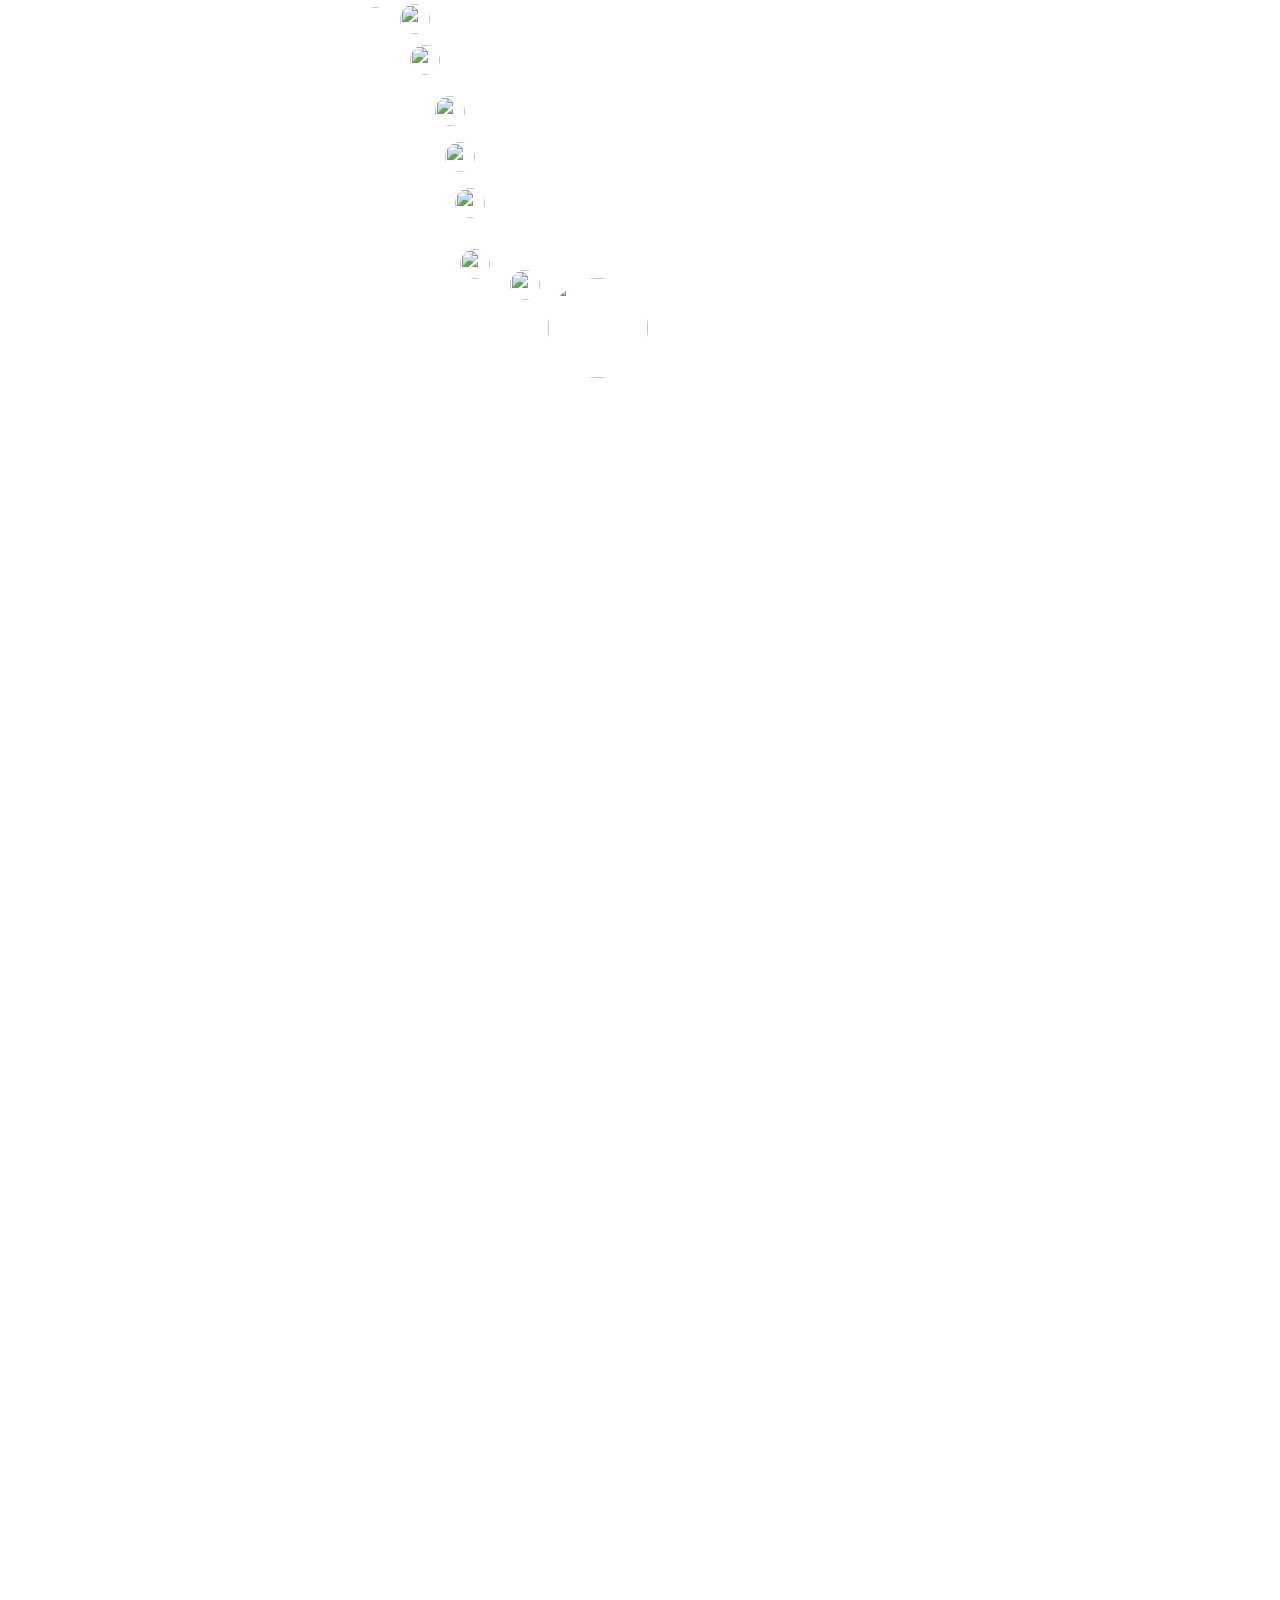
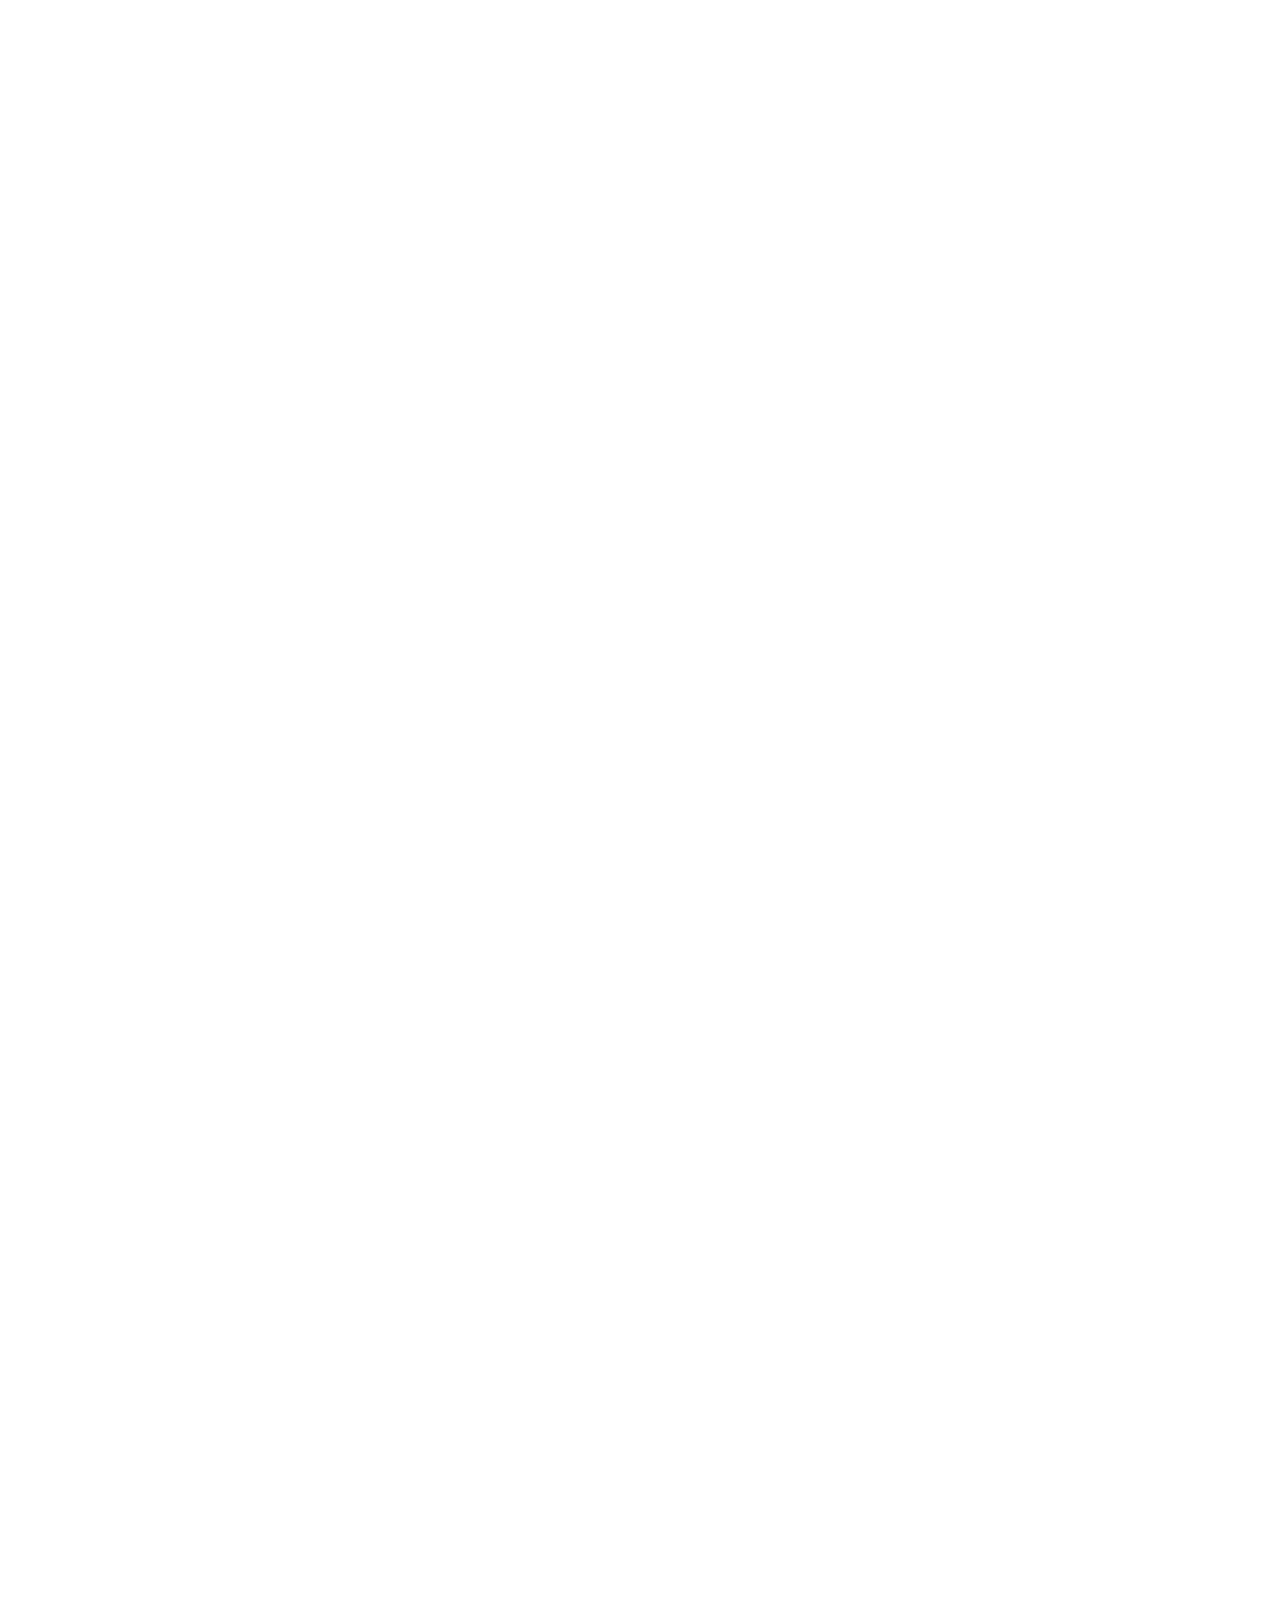
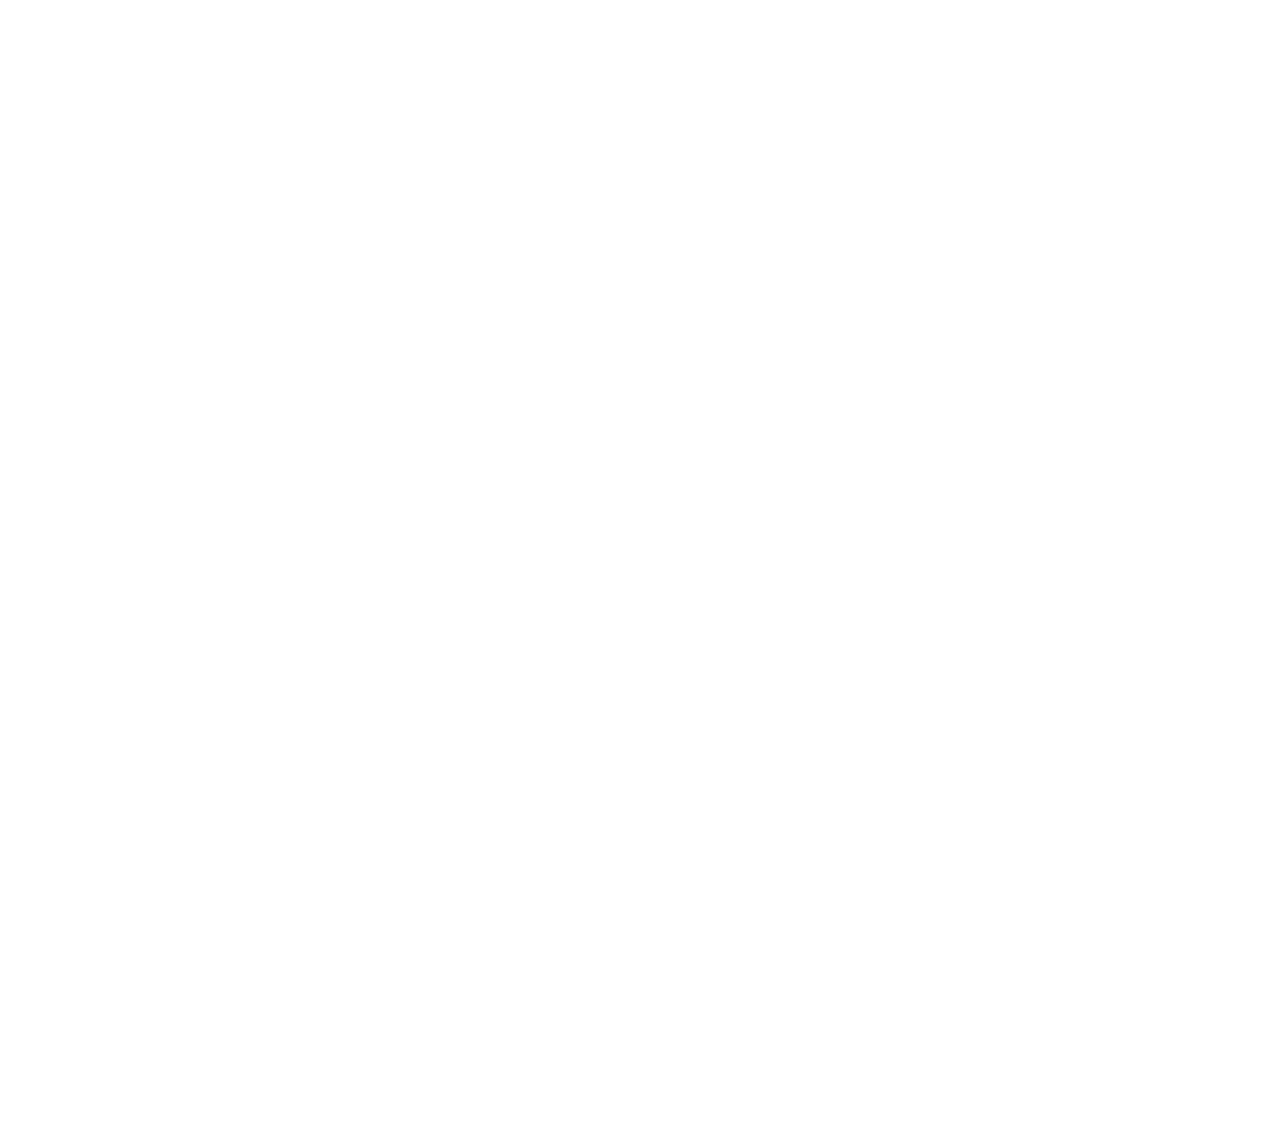
==== webassign/solarassign/solar.html @ 7f700b1b "Add files via upload" ====
<!DOCTYPE html>
<html lang="en">
<head>
    <meta charset="UTF-8">
    <meta name="viewport" content="width=device-width, initial-scale=1.0">
    <title>Solar System</title>
    <style>
        body{
           background-image: url("https://wallpapercave.com/wp/wp5984568.jpg");
           background-size: contain;
           background-repeat: no-repeat;
        }
        .sun{
            border-radius: 50%;
            height: 100px;
            width: 100px;
            position: relative;
            top: 270px;
            left: 540px;
        }

        #sunimg{
            height: 100px;
            width: 100px;
            border-radius: 50%;
        }

        .mercury{
            height: 120px;
            width: 190px;
            border: 2px solid rgba(255, 255, 255, 0.562);
            position: relative;
            top: 150px;
            left: 500px;
            border-radius: 50%;
            animation-name: roatate;
            animation-duration: 7s;
            animation-iteration-count: infinite;
            animation-timing-function: linear;
        }

            @keyframes roatate {
                from{

                }
                to{
                    transform: rotate(360deg);
                }
                
            } 

        #merimg{
            height: 30px;
            width: 30px;
            border-radius: 50%;
            position: relative;
            top: 10px;
 
        }

        .venus{
            height: 180px;
            width: 280px;
            border-radius: 50%;
            border: 2px solid rgba(255, 255, 255, 0.562);
            position: relative;
           bottom: 15px;
            left: 450px;
            animation-name: roatate;
            animation-duration: 7s;
            animation-iteration-count: infinite;
            animation-timing-function: linear;
        }

        #venimg{
            height: 30px;
            width: 30px;
            border-radius: 50%;
            position: relative;
            top: 30px;
        }

        .earth{
            height: 270px;
            width: 370px;
            border-radius: 50%;
            border: 2px solid rgba(255, 255, 255, 0.562);
            position: relative;
            bottom: 250px;
            left: 400px;
            animation-name: roatate;
            animation-duration: 7s;
            animation-iteration-count: infinite;
            animation-timing-function: linear;
        }
    
        #earimg{
            height: 30px;
            width: 30px;
            border-radius: 50%;
            position: relative;
            left: 45px;
            top: 20px;
        }

        .mars{
            height: 370px;
            width: 440px;
            border-radius: 50%;
            border: 2px solid rgba(255, 255, 255, 0.562);
            position: relative;
           bottom: 570px;
            left: 370px;
            animation-name: roatate;
            animation-duration: 7s;
            animation-iteration-count: infinite;
            animation-timing-function: linear; 
        }

        #marimg{
            height: 30px;
            width: 30px;
            border-radius: 50%;
            position: relative;
            top: 20px;
            left: 65px;
        }

        .jupiter{
            height: 450px;
            width: 520px;
            border-radius: 50%;
            border: 2px solid rgba(255, 255, 255, 0.562);
            position: relative;
           bottom: 990px;
            left: 320px;
            animation-name: roatate;
            animation-duration: 7s;
            animation-iteration-count: infinite;
            animation-timing-function: linear; 
        }
        
        #jupimg{
            height: 30px;
            width: 30px;
            border-radius: 50%;
            position: relative;
            top: 20px;
            left: 105px;
        }


        .saturn{
            height: 550px;
            width: 600px;
            border-radius: 50%;
            border: 2px solid rgba(255, 255, 255, 0.562);
            position: relative;
           bottom: 1500px;
            left: 280px;
            animation-name: roatate;
            animation-duration: 7s;
            animation-iteration-count: infinite;
            animation-timing-function: linear; 
        }

        #satimg{
            height: 30px;
            width: 30px;
            border-radius: 50%;
            position: relative;
            top: 25px;
            left: 120px;
        }
        
        .uranus{
            height: 650px;
            width: 700px;
            border-radius: 50%;
            border: 2px solid rgba(255, 255, 255, 0.562);
            position: relative;
           bottom: 2100px;
            left: 240px;
            animation-name: roatate;
            animation-duration: 7s;
            animation-iteration-count: infinite;
            animation-timing-function: linear; 
        }

        #uraimg{
            height: 30px;
            width: 30px;
            border-radius: 50%;
            position: relative;
            top: 30px;
            left: 150px;
        }

        .neptune{
            height: 750px;
            width: 800px;
            border-radius: 50%;
            border: 2px solid rgba(255, 255, 255, 0.562);
            position: relative;
           bottom: 2800px;
            left: 200px;
            animation-name: roatate;
            animation-duration: 7s;
            animation-iteration-count: infinite;
            animation-timing-function: linear; 
        }

        #nepimg{
            height: 30px;
            width: 30px;
            border-radius: 50%;
            position: relative;
            top: 50px;
            left: 150px;
        }

        .pluto{
            height: 850px;
            width: 900px;
            border-radius: 50%;
            border: 2px solid rgba(255, 255, 255, 0.562);
            position: relative;
            bottom: 3600px;
            left: 160px;
            animation-name: roatate;
            animation-duration: 7s;
            animation-iteration-count: infinite;
            animation-timing-function: linear; 
        }

        #pluimg{
            height: 30px;
            width: 30px;
            border-radius: 50%;
            position: relative;
            top: 80px;
            left: 150px;
        }
    </style>
</head>
<body>
    <div class="sun"><img id="sunimg" src="https://thumbs.dreamstime.com/b/sun-planet-space-48732822.jpg" alt=""></div>

    <div class="mercury"><img id="merimg" src="https://i0.wp.com/www.thailandnews.co/wp-content/uploads/Mercury.jpg?fit=800,800&ssl=1" alt="" ></div>

    <div class="venus"><img id="venimg" src="https://cosmosmagazine.com/wp-content/uploads/2020/04/venus_resized.jpg" alt=""> </div>

    <div class="earth"><div><img id="earimg" src="http://eoimages.gsfc.nasa.gov/images/imagerecords/0/885/modis_wonderglobe_lrg.jpg" alt=""></div></div>

    <div class="mars"><img id="marimg" src="https://tse2.mm.bing.net/th?id=OIP.s4V3rEWRkQPv2knx-Pgx5QHaG2&pid=Api&P=0&h=180" alt=""></div> 


    <div class="jupiter"><img id="jupimg" src="https://tse2.mm.bing.net/th?id=OIP.-8lkeoCtIabfbmd2hYCvSwHaHH&pid=Api&P=0&h=180" alt=""></div>

    <div class="saturn"><img id="satimg" src="https://i.pinimg.com/originals/66/21/b7/6621b71f1a6e12958f23b6d352b8b5b3.jpg" alt=""></div>


    <div class="uranus">
        <div ><img id="uraimg" src="http://taylorsciencegeeks.weebly.com/uploads/5/9/2/0/59201005/259254979.jpg" alt=""></div>
    </div>

    <div class="neptune">
        <div ><img id="nepimg" src="https://universemagazine.com/wp-content/uploads/2021/12/neptune-stars-ian-mckinnell.jpg" alt=""></div>
    </div>

    <div class="pluto">
        <div ><img id="pluimg" src="http://blogs.nasa.gov/pluto/wp-content/uploads/sites/253/2015/10/pluto-heart.png" alt=""></div>
    </div>

</body>
</html>
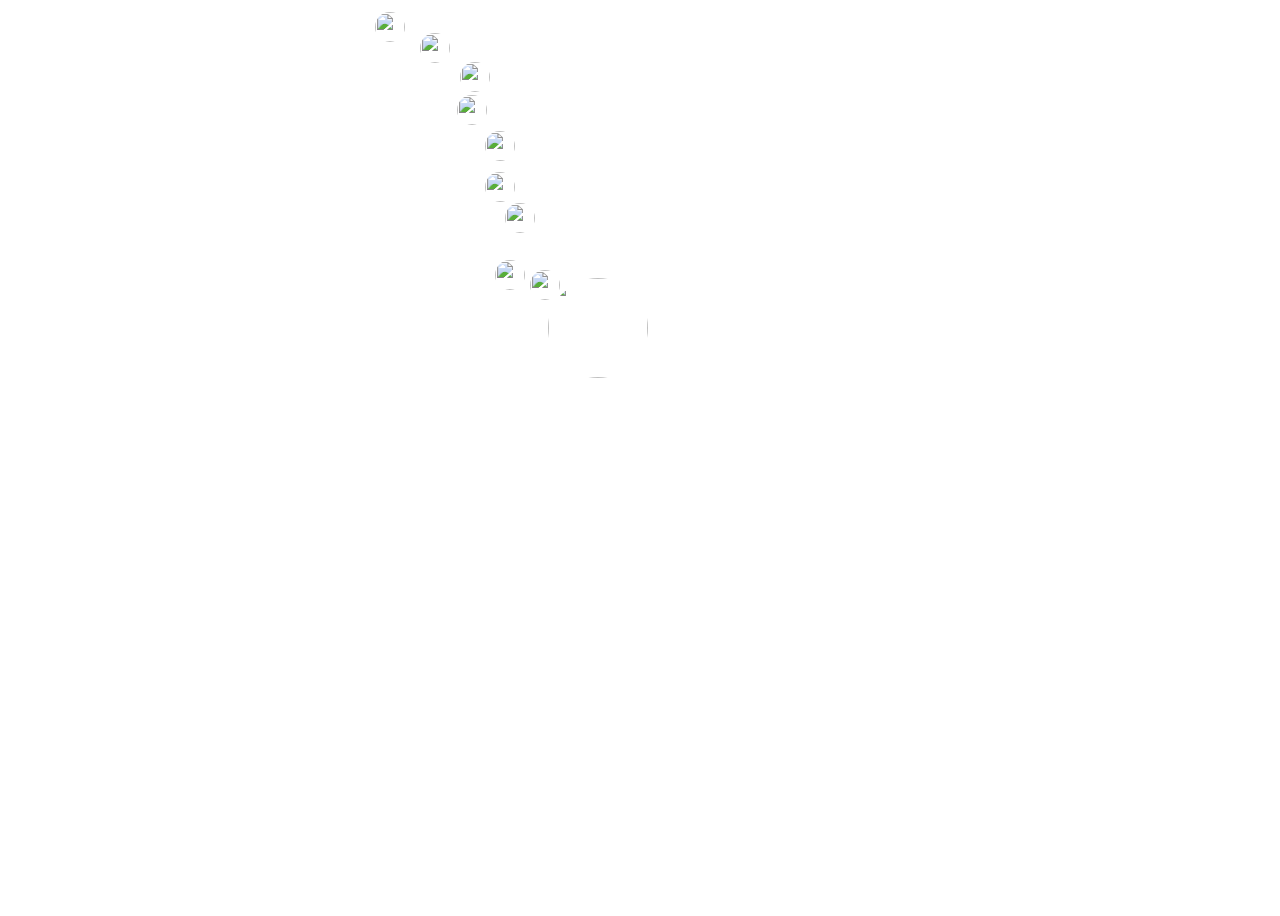
==== commit f87e8349: "Add files via upload" ====
--- a/webassign/solarassign/solar.html
+++ b/webassign/solarassign/solar.html
@@ -9,6 +9,8 @@
            background-image: url("https://wallpapercave.com/wp/wp5984568.jpg");
            background-size: contain;
            background-repeat: no-repeat;
+           height: 900px;
+           width: 900px;
         }
         .sun{
             border-radius: 50%;
@@ -26,29 +28,32 @@
         }
 
         .mercury{
-            height: 120px;
-            width: 190px;
-            border: 2px solid rgba(255, 255, 255, 0.562);
+            height: 140px;
+            width: 140px;
+            border: 2px solid rgba(255, 255, 255, 0.326);
             position: relative;
             top: 150px;
-            left: 500px;
-            border-radius: 50%;
-            animation-name: roatate;
-            animation-duration: 7s;
+            left: 520px;
+            border-radius: 50%;
+            animation-name: roatate;
+            animation-duration: 4s;
             animation-iteration-count: infinite;
             animation-timing-function: linear;
-        }
+
+        }
+
 
             @keyframes roatate {
                 from{
-
+    
                 }
                 to{
-                    transform: rotate(360deg);
+                    transform: rotate(360deg);  
                 }
                 
             } 
 
+
         #merimg{
             height: 30px;
             width: 30px;
@@ -59,15 +64,16 @@
         }
 
         .venus{
-            height: 180px;
-            width: 280px;
-            border-radius: 50%;
-            border: 2px solid rgba(255, 255, 255, 0.562);
-            position: relative;
-           bottom: 15px;
-            left: 450px;
-            animation-name: roatate;
-            animation-duration: 7s;
+            height: 205px;
+            width: 205px;
+            border-radius: 50%;
+            border: 2px solid rgba(255, 255, 255, 0.326);
+            position: relative;
+           bottom: 24px;
+            left: 485px;
+            margin-top: 0px;
+            animation-name: roatate;
+            animation-duration: 5s;
             animation-iteration-count: infinite;
             animation-timing-function: linear;
         }
@@ -82,14 +88,14 @@
 
         .earth{
             height: 270px;
-            width: 370px;
-            border-radius: 50%;
-            border: 2px solid rgba(255, 255, 255, 0.562);
-            position: relative;
-            bottom: 250px;
-            left: 400px;
-            animation-name: roatate;
-            animation-duration: 7s;
+            width: 270px;
+            border-radius: 50%;
+            border: 2px solid rgba(255, 255, 255, 0.326);
+            position: relative;
+            bottom: 270px;
+            left: 450px;
+            animation-name: roatate;
+            animation-duration: 9s;
             animation-iteration-count: infinite;
             animation-timing-function: linear;
         }
@@ -100,42 +106,42 @@
             border-radius: 50%;
             position: relative;
             left: 45px;
-            top: 20px;
+            top: 10px;
         }
 
         .mars{
-            height: 370px;
-            width: 440px;
-            border-radius: 50%;
-            border: 2px solid rgba(255, 255, 255, 0.562);
-            position: relative;
-           bottom: 570px;
+            height: 350px;
+            width: 350px;
+            border-radius: 50%;
+            border: 2px solid rgba(255, 255, 255, 0.326);
+            position: relative;
+           bottom: 580px;
+            left: 410px;
+            animation-name: roatate;
+            animation-duration: 7s;
+            animation-iteration-count: infinite;
+            animation-timing-function: linear; 
+        }
+
+        #marimg{
+            height: 30px;
+            width: 30px;
+            border-radius: 50%;
+            position: relative;
+            top: 15px;
+            left: 65px;
+        }
+
+        .jupiter{
+            height: 420px;
+            width: 420px;
+            border-radius: 50%;
+            border: 2px solid rgba(255, 255, 255, 0.326);
+            position: relative;
+           bottom: 970px;
             left: 370px;
             animation-name: roatate;
-            animation-duration: 7s;
-            animation-iteration-count: infinite;
-            animation-timing-function: linear; 
-        }
-
-        #marimg{
-            height: 30px;
-            width: 30px;
-            border-radius: 50%;
-            position: relative;
-            top: 20px;
-            left: 65px;
-        }
-
-        .jupiter{
-            height: 450px;
-            width: 520px;
-            border-radius: 50%;
-            border: 2px solid rgba(255, 255, 255, 0.562);
-            position: relative;
-           bottom: 990px;
-            left: 320px;
-            animation-name: roatate;
-            animation-duration: 7s;
+            animation-duration: 8s;
             animation-iteration-count: infinite;
             animation-timing-function: linear; 
         }
@@ -145,19 +151,19 @@
             width: 30px;
             border-radius: 50%;
             position: relative;
-            top: 20px;
+            top: 10px;
             left: 105px;
         }
 
 
         .saturn{
-            height: 550px;
-            width: 600px;
-            border-radius: 50%;
-            border: 2px solid rgba(255, 255, 255, 0.562);
-            position: relative;
-           bottom: 1500px;
-            left: 280px;
+            height: 490px;
+            width: 490px;
+            border-radius: 50%;
+            border: 2px solid rgba(255, 255, 255, 0.326);
+            position: relative;
+           bottom: 1430px;
+            left: 327px;
             animation-name: roatate;
             animation-duration: 7s;
             animation-iteration-count: infinite;
@@ -169,78 +175,80 @@
             width: 30px;
             border-radius: 50%;
             position: relative;
-            top: 25px;
+            top: 10px;
             left: 120px;
         }
         
         .uranus{
-            height: 650px;
-            width: 700px;
-            border-radius: 50%;
-            border: 2px solid rgba(255, 255, 255, 0.562);
-            position: relative;
-           bottom: 2100px;
-            left: 240px;
+            height: 550px;
+            width: 550px;
+            border-radius: 50%;
+            border: 2px solid rgba(255, 255, 255, 0.326);
+            position: relative;
+           bottom: 1955px;
+            left: 300px;
+            animation-name: roatate;
+            animation-duration: 9s;
+            animation-iteration-count: infinite;
+            animation-timing-function: linear; 
+        }
+
+        #uraimg{
+            height: 30px;
+            width: 30px;
+            border-radius: 50%;
+            position: relative;
+            top: 8px;
+            left: 150px;
+        }
+
+        .neptune{
+            height: 625px;
+            width: 625px;
+            border-radius: 50%;
+            border: 2px solid rgba(255, 255, 255, 0.326);
+            position: relative;
+           bottom: 2550px;
+            left: 260px;
+            animation-name: roatate;
+            animation-duration: 8s;
+            animation-iteration-count: infinite;
+            animation-timing-function: linear; 
+        }
+
+        #nepimg{
+            height: 30px;
+            width: 30px;
+            border-radius: 50%;
+            position: relative;
+            top: 20px;
+            left: 150px; 
+        }
+
+         .pluto{
+            height: 710px;
+            width: 710px;
+            border-radius: 50%;
+            border: 2px solid rgba(255, 255, 255, 0.326);
+            position: relative;
+            bottom: 3220px;
+            left: 215px;
             animation-name: roatate;
             animation-duration: 7s;
             animation-iteration-count: infinite;
             animation-timing-function: linear; 
-        }
-
-        #uraimg{
-            height: 30px;
-            width: 30px;
-            border-radius: 50%;
-            position: relative;
-            top: 30px;
+            
+        }
+
+        #pluimg{
+            height: 30px;
+            width: 30px;
+            border-radius: 50%;
+            position: relative;
+            top: 40px;
             left: 150px;
-        }
-
-        .neptune{
-            height: 750px;
-            width: 800px;
-            border-radius: 50%;
-            border: 2px solid rgba(255, 255, 255, 0.562);
-            position: relative;
-           bottom: 2800px;
-            left: 200px;
-            animation-name: roatate;
-            animation-duration: 7s;
-            animation-iteration-count: infinite;
-            animation-timing-function: linear; 
-        }
-
-        #nepimg{
-            height: 30px;
-            width: 30px;
-            border-radius: 50%;
-            position: relative;
-            top: 50px;
-            left: 150px;
-        }
-
-        .pluto{
-            height: 850px;
-            width: 900px;
-            border-radius: 50%;
-            border: 2px solid rgba(255, 255, 255, 0.562);
-            position: relative;
-            bottom: 3600px;
-            left: 160px;
-            animation-name: roatate;
-            animation-duration: 7s;
-            animation-iteration-count: infinite;
-            animation-timing-function: linear; 
-        }
-
-        #pluimg{
-            height: 30px;
-            width: 30px;
-            border-radius: 50%;
-            position: relative;
-            top: 80px;
-            left: 150px;
-        }
+           
+        } 
     </style>
 </head>
 <body>
@@ -250,9 +258,9 @@
 
     <div class="venus"><img id="venimg" src="https://cosmosmagazine.com/wp-content/uploads/2020/04/venus_resized.jpg" alt=""> </div>
 
-    <div class="earth"><div><img id="earimg" src="http://eoimages.gsfc.nasa.gov/images/imagerecords/0/885/modis_wonderglobe_lrg.jpg" alt=""></div></div>
-
-    <div class="mars"><img id="marimg" src="https://tse2.mm.bing.net/th?id=OIP.s4V3rEWRkQPv2knx-Pgx5QHaG2&pid=Api&P=0&h=180" alt=""></div> 
+    <div class="earth"><img id="earimg" src="http://eoimages.gsfc.nasa.gov/images/imagerecords/0/885/modis_wonderglobe_lrg.jpg" alt=""></div>
+
+    <div class="mars"><img id="marimg" src="http://4.bp.blogspot.com/-FfcNOkWuu6E/UZGqVch_30I/AAAAAAAAACI/gMslaRkvfEE/s1600/mars-planet.jpg" alt=""></div> 
 
 
     <div class="jupiter"><img id="jupimg" src="https://tse2.mm.bing.net/th?id=OIP.-8lkeoCtIabfbmd2hYCvSwHaHH&pid=Api&P=0&h=180" alt=""></div>
@@ -260,17 +268,13 @@
     <div class="saturn"><img id="satimg" src="https://i.pinimg.com/originals/66/21/b7/6621b71f1a6e12958f23b6d352b8b5b3.jpg" alt=""></div>
 
 
-    <div class="uranus">
-        <div ><img id="uraimg" src="http://taylorsciencegeeks.weebly.com/uploads/5/9/2/0/59201005/259254979.jpg" alt=""></div>
-    </div>
-
-    <div class="neptune">
-        <div ><img id="nepimg" src="https://universemagazine.com/wp-content/uploads/2021/12/neptune-stars-ian-mckinnell.jpg" alt=""></div>
-    </div>
-
-    <div class="pluto">
-        <div ><img id="pluimg" src="http://blogs.nasa.gov/pluto/wp-content/uploads/sites/253/2015/10/pluto-heart.png" alt=""></div>
-    </div>
+    <div class="uranus"><img id="uraimg" src="http://taylorsciencegeeks.weebly.com/uploads/5/9/2/0/59201005/259254979.jpg" alt=""></div>
+
+
+    <div class="neptune"><img id="nepimg" src="https://universemagazine.com/wp-content/uploads/2021/12/neptune-stars-ian-mckinnell.jpg" alt=""></div>
+
+
+    <div class="pluto"><img id="pluimg" src="http://blogs.nasa.gov/pluto/wp-content/uploads/sites/253/2015/10/pluto-heart.png" alt=""></div>
 
 </body>
 </html>
